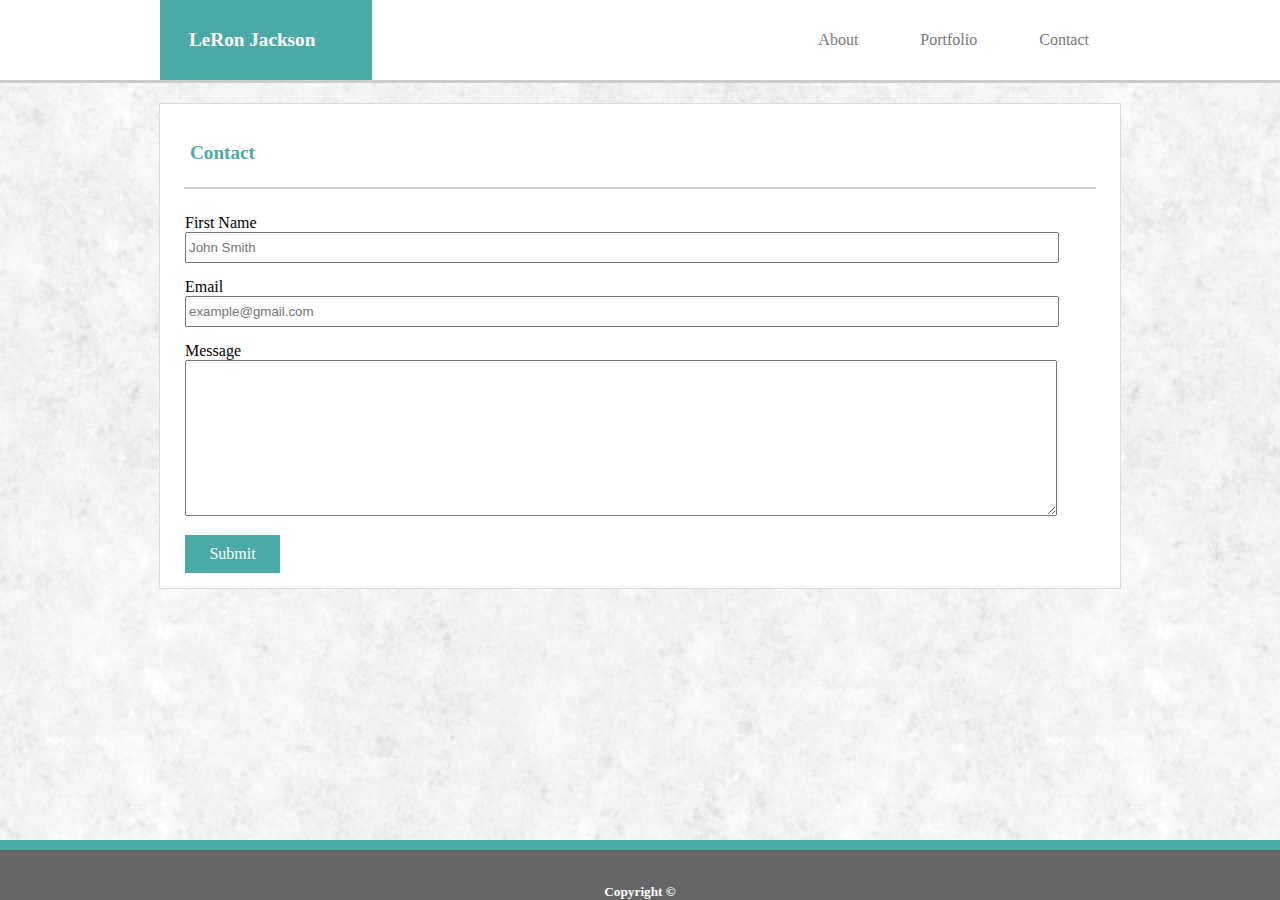
==== contact.html @ b82bcbb7 "updates" ====
<!DOCTYPE html>
<html lang="en-us">

<head>
    <meta charset="UTF-8">
    <title>Positioning Activity</title>
    <!-- Comment out each stylesheet to get the one you'd like to see -->
    <link rel="stylesheet" href="reset.css">
    <link rel="stylesheet" href="assets/css/style.css">
</head>

<body>
    <header>
    </header>

    <div id="nameNavDiv">

        <h1 id="name">
            LeRon Jackson
        </h1>

        <ul>
            <li><a href="#About">About</a></li>
            <li><a href="#Portfolio">Portfolio</a></li>
            <li><a href="#Contact">Contact</a></li>
        </ul>

    </div>

    <section>
        <h1 id="aboutMeDiv">
            Contact
        </h1>

        <hr />

        <div id="contactBox">
            <div id="fname">
                <label for="fname">First Name</label>
                </br>
                <input type="text" id="fname" name="name" placeholder="John Smith">
            </div>

            <div id="email">
                <label for="email">Email</label>
                </br>
                <input type="text" id="email" name="email" placeholder="example@gmail.com">
            </div>

            <div id="message">
                <label for="msg">Message</label>
                </br>
                <textarea id="msg" name="user_message"></textarea>
            </div>
        </div>

        <div id="submit"> 

            Submit
        </div>

    </section>


    <div class="clearfix">
    </div>

    <footer>

        <div id="greenBar">
        </div>

        <div id="grayBar">

            <h5>
                Copyright &copy;
            </h5>
        </div>

    </footer>


</body>

</html>
---- assets/css/style.css ----
body {
    background-image: url("../../assets/images/fresh_snow_@2X.png");
    margin: 0px;
    padding: 0px;
}



@media only screen and (min-width : 981px) {

    header {

        background: #ffffff;
        border-bottom: solid;
        border-bottom-color: #cccccc;
        height: 80px;
        width: 100%;
    }

    #nameNavDiv {

        width: 960px;
        position: absolute;
        top: 0px;
        left: 0;
        right: 0;
        margin: auto;
     }

     #name {
        background-color: #4aaaa5;
        margin: 0px;
        padding: 29px;
        width: 154px;
        color: #ffffff;
        font-family: 'Georgia', Times, Times New Roman, serif;
        font-size: 120%;
        float: left;
    }

    ul {
        list-style-type: none;
        position: absolute;
        right: 0px;
        margin: 0;
        padding: 0;
        float: left;
    }
    
    li {
        float: left;
    }
    
    li a {
        display: block;
        color: #777777;
        text-align: center;
        padding: 31px;
        text-decoration: none;
    }
    
    li a:hover {
        background-color: #4aaaa5;
        color: #ffffff;
    }

    section {

        background: #ffffff;
        border: solid;
        border-width: 1px;
        border-color: #dddddd;
        width: 960px;
        margin: auto;
        margin-top: 20px;
        margin-bottom: 100px;
        overflow: auto;
    }

    #contactBox {

        width: 95%;
        margin-top: 25px;
        margin-left: 25px; 
    }
    
    input {
        
        width: 95%;
        height: 25px;
        margin-bottom: 15px;
    }
    
    textarea {
    
        width: 95%;
        height: 150px;
    }
    
    #submit {
    
        background: #4aaaa5;
        color: #ffffff;
        text-align: center;
        width: 75px;
        padding: 10px;
        margin-top: 15px;
        margin-left: 25px;
        margin-bottom: 15px;
    }
}



@media screen and (max-width: 980px) {

    /* body {
        background-color: lavender;
        margin: 0px;
        padding: 0px;
    } */

    header {

        background: #ffffff;
        border-bottom: solid;
        border-bottom-color: #cccccc;
        height: 80px;
        width: 100%;
    }

    #nameNavDiv {

        /* width: 960px; */
        position: absolute;
        top: 0px;
        left: 30px;
        right: 0px;
        margin: auto;
    }

    #name {
        background-color: #4aaaa5;
        margin: 0px;
        padding: 29px;
        width: 154px;
        color: #ffffff;
        font-family: 'Georgia', Times, Times New Roman, serif;
        font-size: 120%;
        float: left;
    }

    ul {
        list-style-type: none;
        position: absolute;
        right: 0px;
        margin: 0;
        padding: 0;
        float: left;
    }
    
    li {
        float: left;
    }
    
    li a {
        display: block;
        color: #777777;
        text-align: center;
        padding: 31px;
        text-decoration: none;
    }
    
    li a:hover {
        background-color: #4aaaa5;
        color: #ffffff;
    }

    section {

        background: #ffffff;
        border: solid;
        border-width: 1px;
        border-color: #dddddd;
        width: 500px;
        margin: auto;
        margin-top: 20px;
        margin-bottom: 100px;
        overflow: auto;
    }

    #contactBox {

        width: 95%;
        margin-top: 25px;
        margin-left: 25px; 
    }
    
    input {
        
        width: 95%;
        height: 25px;
        margin-bottom: 15px;
    }
    
    textarea {
    
        width: 95%;
        height: 150px;
    }
    
    #submit {
    
        background: #4aaaa5;
        color: #ffffff;
        text-align: center;
        width: 75px;
        padding: 10px;
        margin-top: 15px;
        margin-left: 25px;
        margin-bottom: 15px;
    }
}

@media screen and (max-width: 768px) {
    
    body {
        background-color: blue;
    }
}

@media screen and (max-width: 650px) {
    
    /* body {
        background-color: red;
    } */

    header {

        background: #ffffff;
        border-bottom: solid;
        border-bottom-color: #cccccc;
        height: 160px;
        width: 100%;
    }

    #nameNavDiv {

        height: 160px;
        position: absolute;
        top: 0;
        left: 0;
        right: 0;
    }

    #name {
        background-color: #4aaaa5;
        width: 100%;
        color: #ffffff;
        padding-left: 35%;
        font-family: 'Georgia', Times, Times New Roman, serif;
        font-size: 120%;
    }

    ul {
        list-style-type: none;
        top: 80px;
        left: 20%;
    }
    
    li {
        float: left;
    }
    
    li a {
        display: block;
        color: #777777;
        text-align: center;
        padding: 31px;
        text-decoration: none;
    }
    
    li a:hover {
        background-color: #4aaaa5;
        color: #ffffff;
    }

    #contactBox {

        width: 95%;
        margin-top: 25px;
        margin-left: 25px; 
    }
    
    input {
        
        width: 95%;
        height: 25px;
        margin-bottom: 15px;
    }
    
    textarea {
    
        width: 95%;
        height: 150px;
    }
    
    #submit {
    
        background: #4aaaa5;
        color: #ffffff;
        text-align: center;
        width: 75px;
        padding: 10px;
        margin-top: 15px;
        margin-left: 25px;
        margin-bottom: 15px;
    }
}



#aboutMeDiv {

    color: #4aaaa5;
    font-family: 'Georgia', Times, Times New Roman, serif;
    font-size: 120%;
    margin-left: 30px;
    padding-top: 25px;
    padding-bottom: 10px;
}

hr {

    display: block;
    width: 95%;
    background-color:#cccccc; 
    height: 2px; 
    border: 0px;
}

img {

    display: block;
    margin-left: 30px;
    padding-top: 20px;
    float: left;
}

p {
    width: 70%;
    margin-left: 20px;
    float: left;
}

div.gallery {
    margin: 20px;
    float: left;
    width: 320px;
    position: relative; 
}


div.gallery img {
    width: 100%;
    height: auto;
    margin-left: 0px;
}

div.desc {
    
    padding-top: 15px;
    padding-bottom: 15px;
    background: #4aaaa5;
    text-align: center;
    position: absolute;
    top: 150px;
    width: 100%;
}

.clearfix::after {
    content: "";
    clear: both;
    display: table;
}

footer {

    position: fixed;
    bottom: 0;
    width: 100%;
}


#greenBar {

    background: #4aaaa5;
    width: 100%;
    height: 10px;
    
}

#grayBar {

    background: #666666;
    width: 100%;
    height: 50px;
}

h5 {
    position: absolute;
    margin: auto;
    color:white;
    bottom: 0px;
    left: 50%;
    transform: translate(-50%)
}
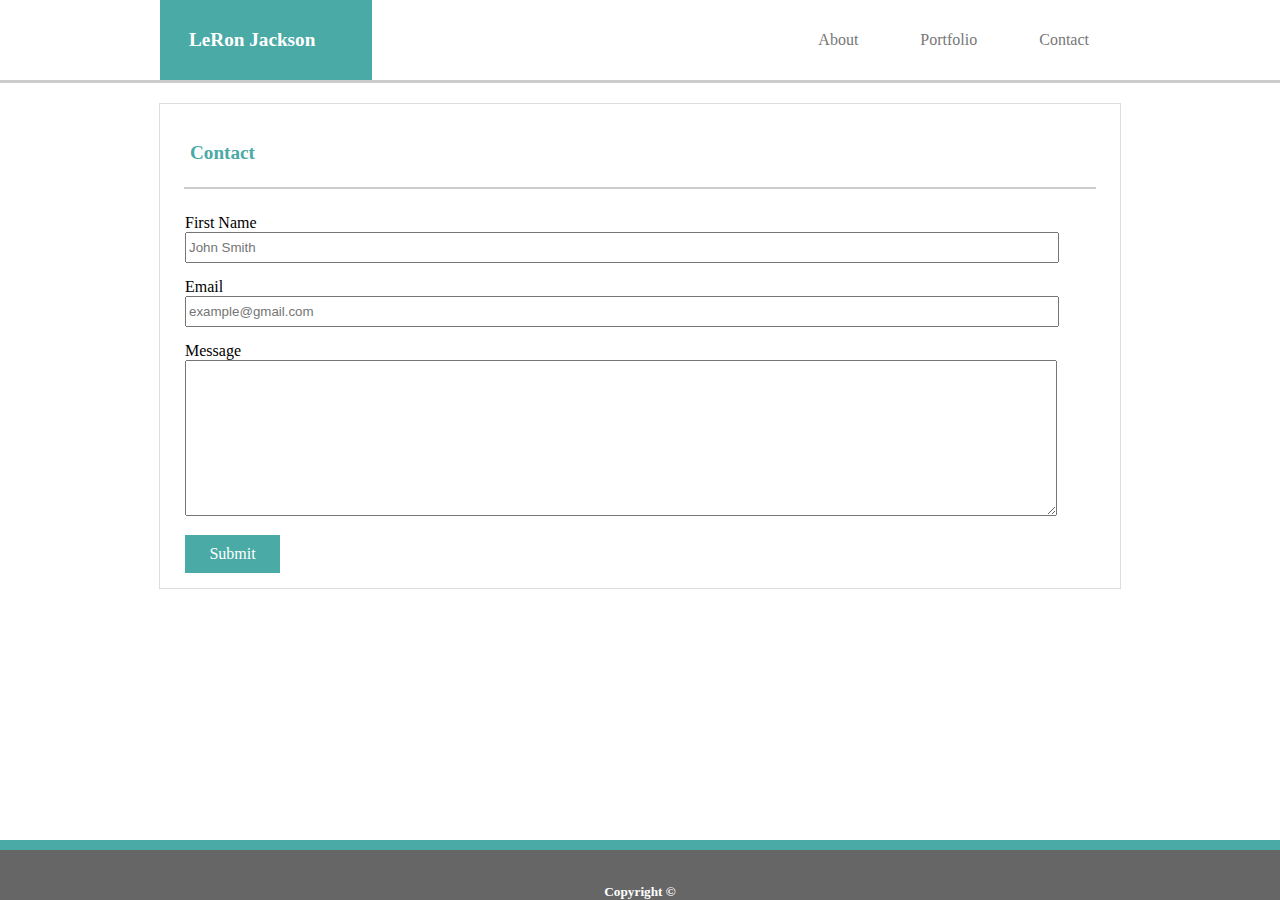
==== commit 331ef846: "changes made" ====
--- a/contact.html
+++ b/contact.html
@@ -20,9 +20,9 @@
         </h1>
 
         <ul>
-            <li><a href="#About">About</a></li>
-            <li><a href="#Portfolio">Portfolio</a></li>
-            <li><a href="#Contact">Contact</a></li>
+            <li><a href="index.html">About</a></li>
+            <li><a href="portfolio.html">Portfolio</a></li>
+            <li><a href="contact.html">Contact</a></li>
         </ul>
 
     </div>
--- a/assets/css/style.css
+++ b/assets/css/style.css
@@ -1,33 +1,27 @@
 body {
-    background-image: url("../../assets/images/fresh_snow_@2X.png");
+    /* background-image: url("../../assets/images/fresh_snow_@2X.png"); */
     margin: 0px;
     padding: 0px;
 }
 
-
-
-@media only screen and (min-width : 981px) {
+@media only screen and (min-width: 981px) {
 
     header {
-
         background: #ffffff;
         border-bottom: solid;
         border-bottom-color: #cccccc;
         height: 80px;
         width: 100%;
     }
-
     #nameNavDiv {
-
         width: 960px;
         position: absolute;
         top: 0px;
         left: 0;
         right: 0;
         margin: auto;
-     }
-
-     #name {
+    }
+    #name {
         background-color: #4aaaa5;
         margin: 0px;
         padding: 29px;
@@ -37,7 +31,6 @@
         font-size: 120%;
         float: left;
     }
-
     ul {
         list-style-type: none;
         position: absolute;
@@ -46,11 +39,9 @@
         padding: 0;
         float: left;
     }
-    
     li {
         float: left;
     }
-    
     li a {
         display: block;
         color: #777777;
@@ -58,14 +49,11 @@
         padding: 31px;
         text-decoration: none;
     }
-    
     li a:hover {
         background-color: #4aaaa5;
         color: #ffffff;
     }
-
     section {
-
         background: #ffffff;
         border: solid;
         border-width: 1px;
@@ -76,29 +64,21 @@
         margin-bottom: 100px;
         overflow: auto;
     }
-
     #contactBox {
-
         width: 95%;
         margin-top: 25px;
-        margin-left: 25px; 
-    }
-    
+        margin-left: 25px;
+    }
     input {
-        
         width: 95%;
         height: 25px;
         margin-bottom: 15px;
     }
-    
     textarea {
-    
         width: 95%;
         height: 150px;
     }
-    
     #submit {
-    
         background: #4aaaa5;
         color: #ffffff;
         text-align: center;
@@ -110,35 +90,21 @@
     }
 }
 
-
-
 @media screen and (max-width: 980px) {
-
-    /* body {
-        background-color: lavender;
-        margin: 0px;
-        padding: 0px;
-    } */
-
     header {
-
         background: #ffffff;
         border-bottom: solid;
         border-bottom-color: #cccccc;
         height: 80px;
         width: 100%;
     }
-
     #nameNavDiv {
-
-        /* width: 960px; */
         position: absolute;
         top: 0px;
         left: 30px;
         right: 0px;
         margin: auto;
     }
-
     #name {
         background-color: #4aaaa5;
         margin: 0px;
@@ -149,7 +115,6 @@
         font-size: 120%;
         float: left;
     }
-
     ul {
         list-style-type: none;
         position: absolute;
@@ -158,11 +123,9 @@
         padding: 0;
         float: left;
     }
-    
     li {
         float: left;
     }
-    
     li a {
         display: block;
         color: #777777;
@@ -170,14 +133,11 @@
         padding: 31px;
         text-decoration: none;
     }
-    
     li a:hover {
         background-color: #4aaaa5;
         color: #ffffff;
     }
-
     section {
-
         background: #ffffff;
         border: solid;
         border-width: 1px;
@@ -188,29 +148,21 @@
         margin-bottom: 100px;
         overflow: auto;
     }
-
     #contactBox {
-
         width: 95%;
         margin-top: 25px;
-        margin-left: 25px; 
-    }
-    
+        margin-left: 25px;
+    }
     input {
-        
         width: 95%;
         height: 25px;
         margin-bottom: 15px;
     }
-    
     textarea {
-    
         width: 95%;
         height: 150px;
     }
-    
     #submit {
-    
         background: #4aaaa5;
         color: #ffffff;
         text-align: center;
@@ -223,36 +175,104 @@
 }
 
 @media screen and (max-width: 768px) {
-    
-    body {
-        background-color: blue;
+    header {
+        background: #ffffff;
+        border-bottom: solid;
+        border-bottom-color: #cccccc;
+        height: 80px;
+        width: 100%;
+    }
+    #nameNavDiv {
+        position: absolute;
+        top: 0px;
+        left: 30px;
+        right: 0px;
+        margin: auto;
+    }
+    #name {
+        background-color: #4aaaa5;
+        margin: 0px;
+        padding: 29px;
+        width: 154px;
+        color: #ffffff;
+        font-family: 'Georgia', Times, Times New Roman, serif;
+        font-size: 120%;
+        float: left;
+    }
+    ul {
+        list-style-type: none;
+        position: absolute;
+        right: 0px;
+        margin: 0;
+        padding: 0;
+        float: left;
+    }
+    li {
+        float: left;
+    }
+    li a {
+        display: block;
+        color: #777777;
+        text-align: center;
+        padding: 31px;
+        text-decoration: none;
+    }
+    li a:hover {
+        background-color: #4aaaa5;
+        color: #ffffff;
+    }
+    section {
+        background: #ffffff;
+        border: solid;
+        border-width: 1px;
+        border-color: #dddddd;
+        width: 475px;
+        margin: auto;
+        margin-top: 20px;
+        margin-bottom: 100px;
+        overflow: auto;
+    }
+    #contactBox {
+        width: 95%;
+        margin-top: 25px;
+        margin-left: 25px;
+    }
+    input {
+        width: 95%;
+        height: 25px;
+        margin-bottom: 15px;
+    }
+    textarea {
+        width: 95%;
+        height: 150px;
+    }
+    #submit {
+        background: #4aaaa5;
+        color: #ffffff;
+        text-align: center;
+        width: 75px;
+        padding: 10px;
+        margin-top: 15px;
+        margin-left: 25px;
+        margin-bottom: 15px;
     }
 }
 
 @media screen and (max-width: 650px) {
-    
-    /* body {
-        background-color: red;
-    } */
-
     header {
-
         background: #ffffff;
         border-bottom: solid;
         border-bottom-color: #cccccc;
         height: 160px;
         width: 100%;
     }
-
     #nameNavDiv {
-
         height: 160px;
         position: absolute;
         top: 0;
         left: 0;
         right: 0;
     }
-
     #name {
         background-color: #4aaaa5;
         width: 100%;
@@ -261,17 +281,14 @@
         font-family: 'Georgia', Times, Times New Roman, serif;
         font-size: 120%;
     }
-
     ul {
         list-style-type: none;
         top: 80px;
         left: 20%;
     }
-    
     li {
         float: left;
     }
-    
     li a {
         display: block;
         color: #777777;
@@ -279,34 +296,36 @@
         padding: 31px;
         text-decoration: none;
     }
-    
     li a:hover {
         background-color: #4aaaa5;
         color: #ffffff;
     }
-
+    section {
+        background: #ffffff;
+        border: solid;
+        border-width: 1px;
+        border-color: #dddddd;
+        width: 450px;
+        margin: auto;
+        margin-top: 20px;
+        margin-bottom: 100px;
+        overflow: auto;
+    }
     #contactBox {
-
         width: 95%;
         margin-top: 25px;
-        margin-left: 25px; 
-    }
-    
+        margin-left: 25px;
+    }
     input {
-        
         width: 95%;
         height: 25px;
         margin-bottom: 15px;
     }
-    
     textarea {
-    
         width: 95%;
         height: 150px;
     }
-    
     #submit {
-    
         background: #4aaaa5;
         color: #ffffff;
         text-align: center;
@@ -318,10 +337,7 @@
     }
 }
 
-
-
 #aboutMeDiv {
-
     color: #4aaaa5;
     font-family: 'Georgia', Times, Times New Roman, serif;
     font-size: 120%;
@@ -331,16 +347,14 @@
 }
 
 hr {
-
     display: block;
     width: 95%;
-    background-color:#cccccc; 
-    height: 2px; 
+    background-color: #cccccc;
+    height: 2px;
     border: 0px;
 }
 
 img {
-
     display: block;
     margin-left: 30px;
     padding-top: 20px;
@@ -357,9 +371,8 @@
     margin: 20px;
     float: left;
     width: 320px;
-    position: relative; 
-}
-
+    position: relative;
+}
 
 div.gallery img {
     width: 100%;
@@ -368,7 +381,6 @@
 }
 
 div.desc {
-    
     padding-top: 15px;
     padding-bottom: 15px;
     background: #4aaaa5;
@@ -385,23 +397,18 @@
 }
 
 footer {
-
     position: fixed;
     bottom: 0;
     width: 100%;
 }
 
-
 #greenBar {
-
     background: #4aaaa5;
     width: 100%;
     height: 10px;
-    
 }
 
 #grayBar {
-
     background: #666666;
     width: 100%;
     height: 50px;
@@ -410,7 +417,7 @@
 h5 {
     position: absolute;
     margin: auto;
-    color:white;
+    color: white;
     bottom: 0px;
     left: 50%;
     transform: translate(-50%)
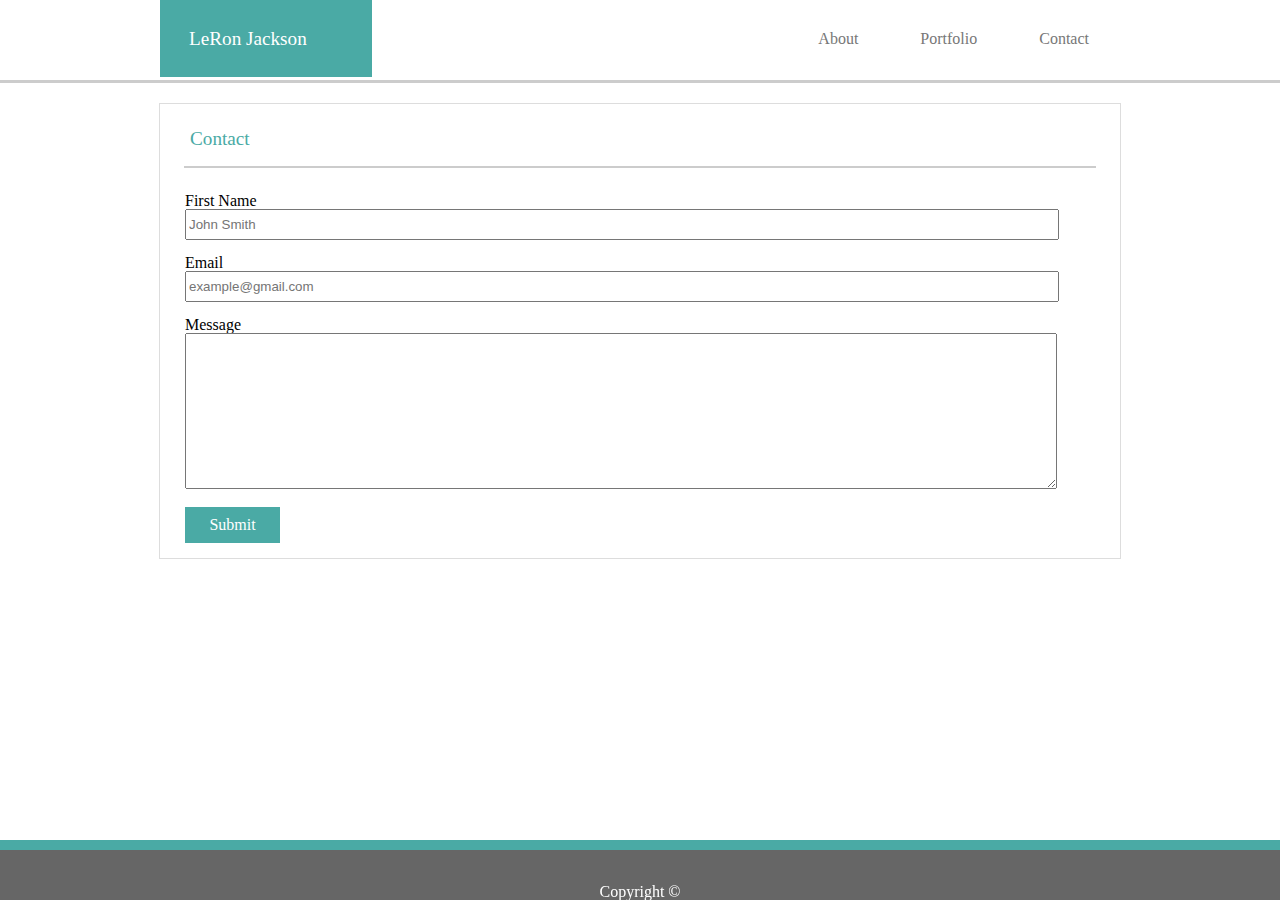
==== commit 5753abe0: "more changes made" ====
--- a/contact.html
+++ b/contact.html
@@ -5,7 +5,7 @@
     <meta charset="UTF-8">
     <title>Positioning Activity</title>
     <!-- Comment out each stylesheet to get the one you'd like to see -->
-    <link rel="stylesheet" href="reset.css">
+    <link rel="stylesheet" href="assets/css/reset.css">
     <link rel="stylesheet" href="assets/css/style.css">
 </head>
 
